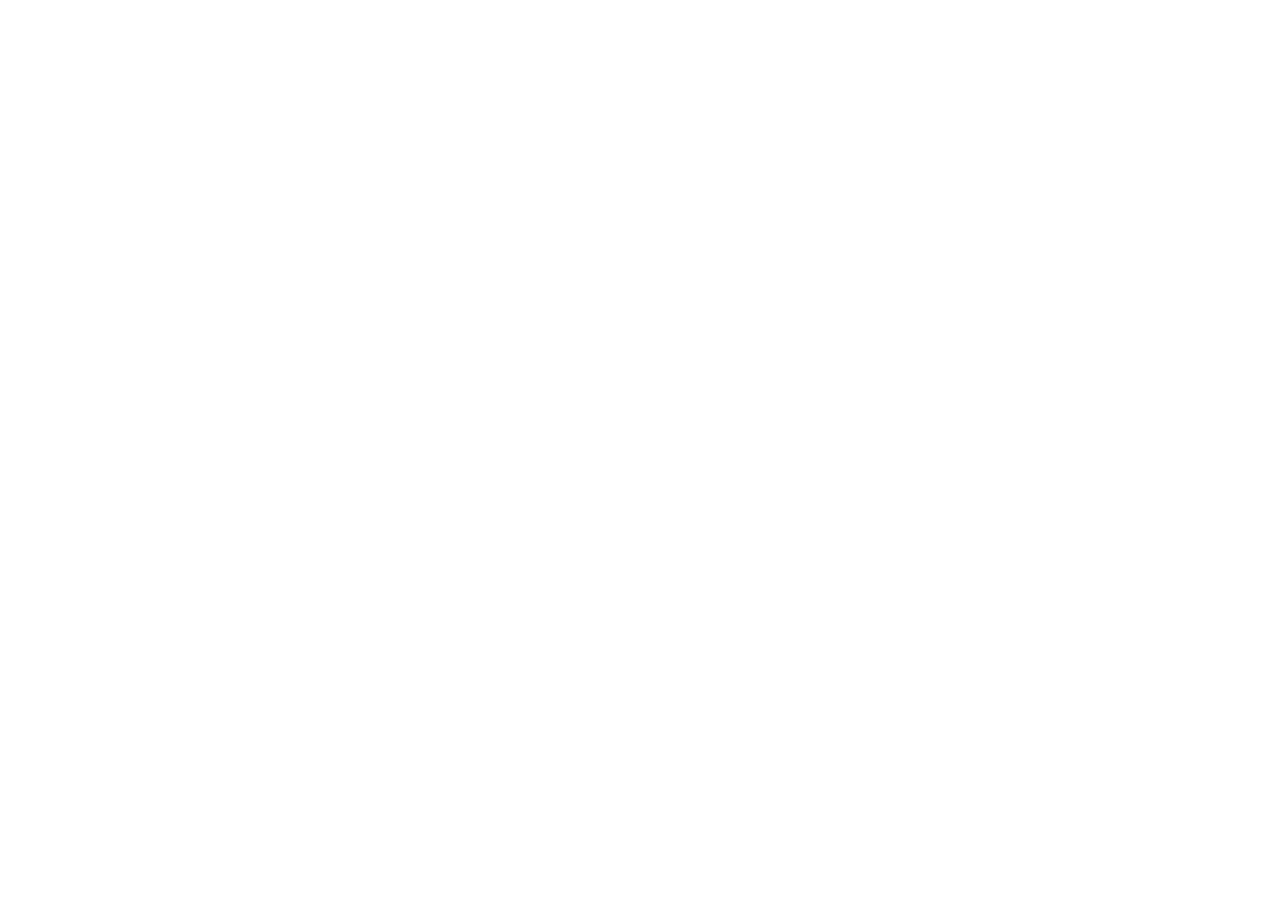
==== index.html @ a2147994 "Initial commit" ====
<!DOCTYPE html>
<html lang="en">
<head>
<meta charset="utf-8">
<meta name="viewport" content="width=device-width, initial-scale=1">
<title>HDR-gainmap toys</title>
</head>
<body>
<div>
  <canvas id="c"></canvas>
</div>
</body>
</html>
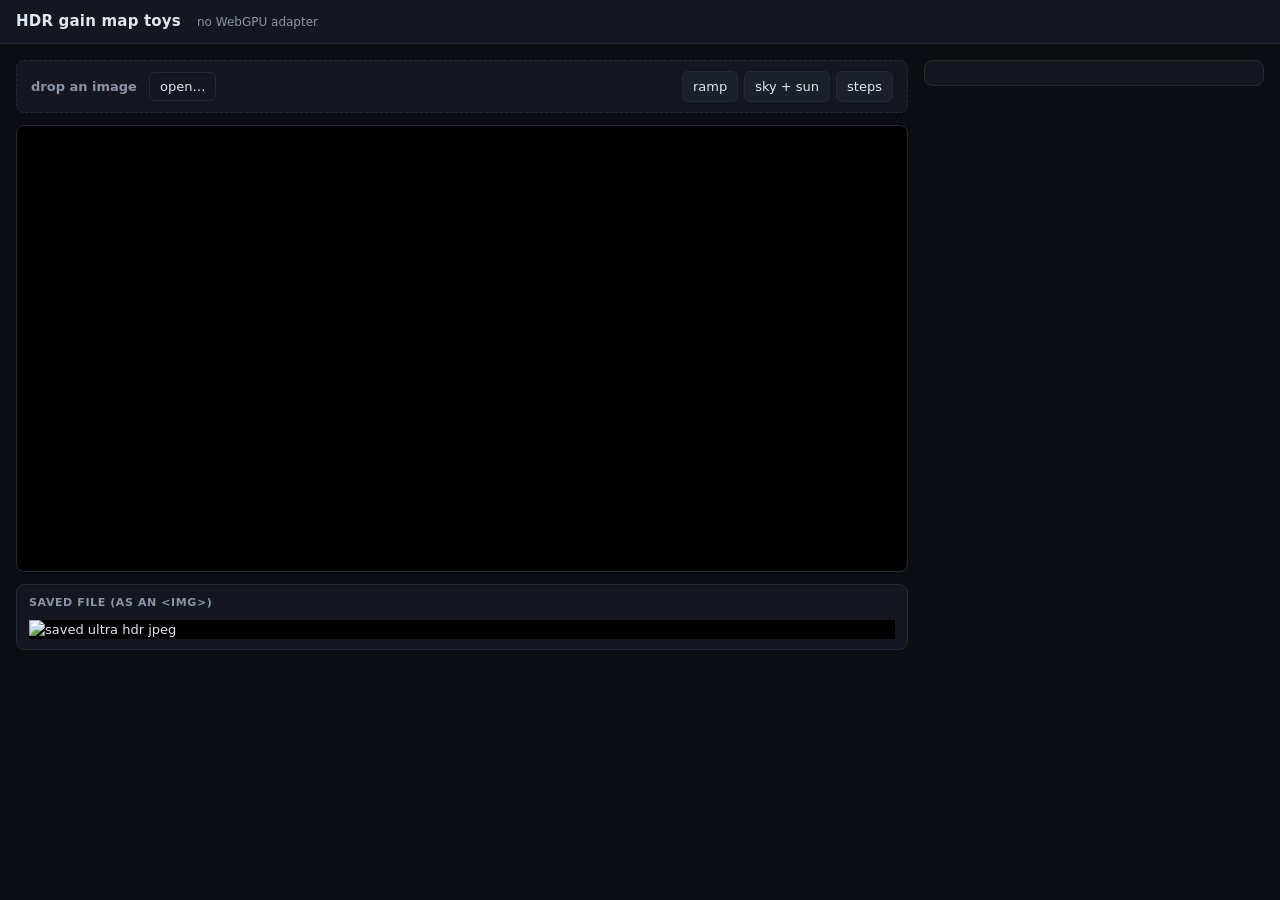
==== commit b86ae0d2: "Ultra HDR gain map toy: browser authoring, HDR canvas, JPEG encoder Static, no-build page (file:// f" ====
--- a/index.html
+++ b/index.html
@@ -4,10 +4,46 @@
 <meta charset="utf-8">
 <meta name="viewport" content="width=device-width, initial-scale=1">
 <title>HDR-gainmap toys</title>
+<link rel="stylesheet" href="style.css">
 </head>
 <body>
-<div>
-  <canvas id="c"></canvas>
-</div>
+<header>
+  <h1>HDR gain map toys</h1>
+  <div id="gpu">starting…</div>
+  <div id="status"></div>
+</header>
+
+<main>
+  <section class="stage">
+    <div id="drop">
+      <strong>drop an image</strong>
+      <label class="file">open…<input id="open" type="file" accept="image/*"></label>
+      <div id="patterns">
+        <button type="button" data-kind="ramp">ramp</button>
+        <button type="button" data-kind="sky">sky + sun</button>
+        <button type="button" data-kind="steps">steps</button>
+      </div>
+    </div>
+
+    <div id="viewcol"><canvas id="view"></canvas></div>
+
+    <div class="saved">
+      <h3>saved file (as an &lt;img&gt;)</h3>
+      <img id="saved" alt="saved ultra hdr jpeg">
+    </div>
+  </section>
+
+  <aside id="controls">
+    <canvas id="curve" width="300" height="190"></canvas>
+  </aside>
+</main>
+
+<script src="src/ultrahdr.js"></script>
+<script src="src/gpu.js"></script>
+<script src="src/shaders.js"></script>
+<script src="src/curve.js"></script>
+<script src="src/patterns.js"></script>
+<script src="src/ui.js"></script>
+<script src="src/app.js"></script>
 </body>
-</html>+</html>
--- a/style.css
+++ b/style.css
@@ -0,0 +1,258 @@
+:root {
+	--bg: #0b0d12;
+	--panel: #14171f;
+	--line: #232936;
+	--text: #dfe6f0;
+	--dim: #8b95a6;
+	--accent: #7fd4ff;
+}
+
+* { box-sizing: border-box; }
+
+body {
+	margin: 0;
+	background: var(--bg);
+	color: var(--text);
+	font: 13px/1.5 system-ui, -apple-system, sans-serif;
+}
+
+header {
+	display: flex;
+	align-items: baseline;
+	gap: 16px;
+	padding: 10px 16px;
+	border-bottom: 1px solid var(--line);
+	background: var(--panel);
+}
+
+header h1 {
+	margin: 0;
+	font-size: 15px;
+	font-weight: 600;
+	letter-spacing: 0.2px;
+}
+
+#status, #gpu {
+	color: var(--dim);
+	font-size: 12px;
+}
+
+#gpu::before {
+	content: '';
+}
+
+#status:not(:empty)::before {
+	content: '· ';
+}
+
+main {
+	display: grid;
+	grid-template-columns: minmax(0, 1fr) 340px;
+	gap: 16px;
+	padding: 16px;
+	align-items: start;
+}
+
+.stage {
+	display: flex;
+	flex-direction: column;
+	gap: 12px;
+	min-width: 0;
+}
+
+#drop {
+	display: flex;
+	align-items: center;
+	gap: 12px;
+	padding: 10px 14px;
+	border: 1px dashed var(--line);
+	border-radius: 8px;
+	background: var(--panel);
+	color: var(--dim);
+}
+
+#drop.over {
+	border-color: var(--accent);
+	color: var(--accent);
+}
+
+.file {
+	position: relative;
+	overflow: hidden;
+	padding: 4px 10px;
+	border: 1px solid var(--line);
+	border-radius: 6px;
+	cursor: pointer;
+	color: var(--text);
+}
+
+.file input {
+	position: absolute;
+	inset: 0;
+	opacity: 0;
+	cursor: pointer;
+}
+
+#patterns {
+	display: flex;
+	gap: 6px;
+	margin-left: auto;
+}
+
+#viewcol {
+	min-width: 0;
+	background: #000;
+	border: 1px solid var(--line);
+	border-radius: 8px;
+	overflow: hidden;
+	line-height: 0;
+}
+
+canvas#view {
+	display: block;
+	width: 100%;
+	height: auto;
+}
+
+.saved {
+	background: var(--panel);
+	border: 1px solid var(--line);
+	border-radius: 8px;
+	padding: 10px 12px;
+}
+
+.saved h3 {
+	margin: 0 0 8px;
+	font-size: 11px;
+	font-weight: 600;
+	text-transform: uppercase;
+	letter-spacing: 0.6px;
+	color: var(--dim);
+}
+
+.saved img {
+	display: block;
+	max-width: 100%;
+	max-height: 240px;
+	background: #000;
+}
+
+aside {
+	background: var(--panel);
+	border: 1px solid var(--line);
+	border-radius: 8px;
+	padding: 12px;
+}
+
+aside > canvas {
+	display: none;
+}
+
+.group {
+	padding: 10px 0;
+	border-top: 1px solid var(--line);
+}
+
+.group:first-child { border-top: 0; padding-top: 0; }
+
+.group h3 {
+	margin: 0 0 8px;
+	font-size: 11px;
+	font-weight: 600;
+	text-transform: uppercase;
+	letter-spacing: 0.6px;
+	color: var(--dim);
+}
+
+.group canvas {
+	display: block;
+	width: 100%;
+	border: 1px solid var(--line);
+	border-radius: 6px;
+	margin-bottom: 8px;
+	touch-action: none;
+	cursor: crosshair;
+}
+
+.row {
+	display: grid;
+	grid-template-columns: 96px 1fr 74px;
+	align-items: center;
+	gap: 8px;
+	padding: 3px 0;
+}
+
+.row .label { color: var(--dim); }
+
+.row .value {
+	text-align: right;
+	font-variant-numeric: tabular-nums;
+	font-size: 12px;
+}
+
+.row select {
+	width: 100%;
+	background: #0e1117;
+	color: var(--text);
+	border: 1px solid var(--line);
+	border-radius: 6px;
+	padding: 3px 6px;
+}
+
+input[type=range] {
+	width: 100%;
+	accent-color: var(--accent);
+}
+
+.buttons, .chips {
+	display: flex;
+	flex-wrap: wrap;
+	gap: 6px;
+	margin: 8px 0;
+}
+
+button, .chip {
+	background: #1b202b;
+	color: var(--text);
+	border: 1px solid var(--line);
+	border-radius: 6px;
+	padding: 5px 10px;
+	font: inherit;
+	cursor: pointer;
+}
+
+button:hover, .chip:hover { border-color: var(--accent); }
+
+.chip {
+	display: inline-flex;
+	align-items: center;
+	gap: 6px;
+	padding: 4px 9px;
+}
+
+.chip input { accent-color: var(--accent); margin: 0; }
+
+a.hidden { display: none; }
+
+a:not(.hidden) {
+	display: inline-block;
+	margin: 8px 0 0;
+	color: var(--accent);
+}
+
+pre.report {
+	margin: 8px 0 0;
+	padding: 8px;
+	background: #0e1117;
+	border: 1px solid var(--line);
+	border-radius: 6px;
+	font-size: 11px;
+	line-height: 1.6;
+	white-space: pre-wrap;
+	color: var(--dim);
+	min-height: 1em;
+}
+
+@media (max-width: 900px) {
+	main { grid-template-columns: minmax(0, 1fr); }
+}
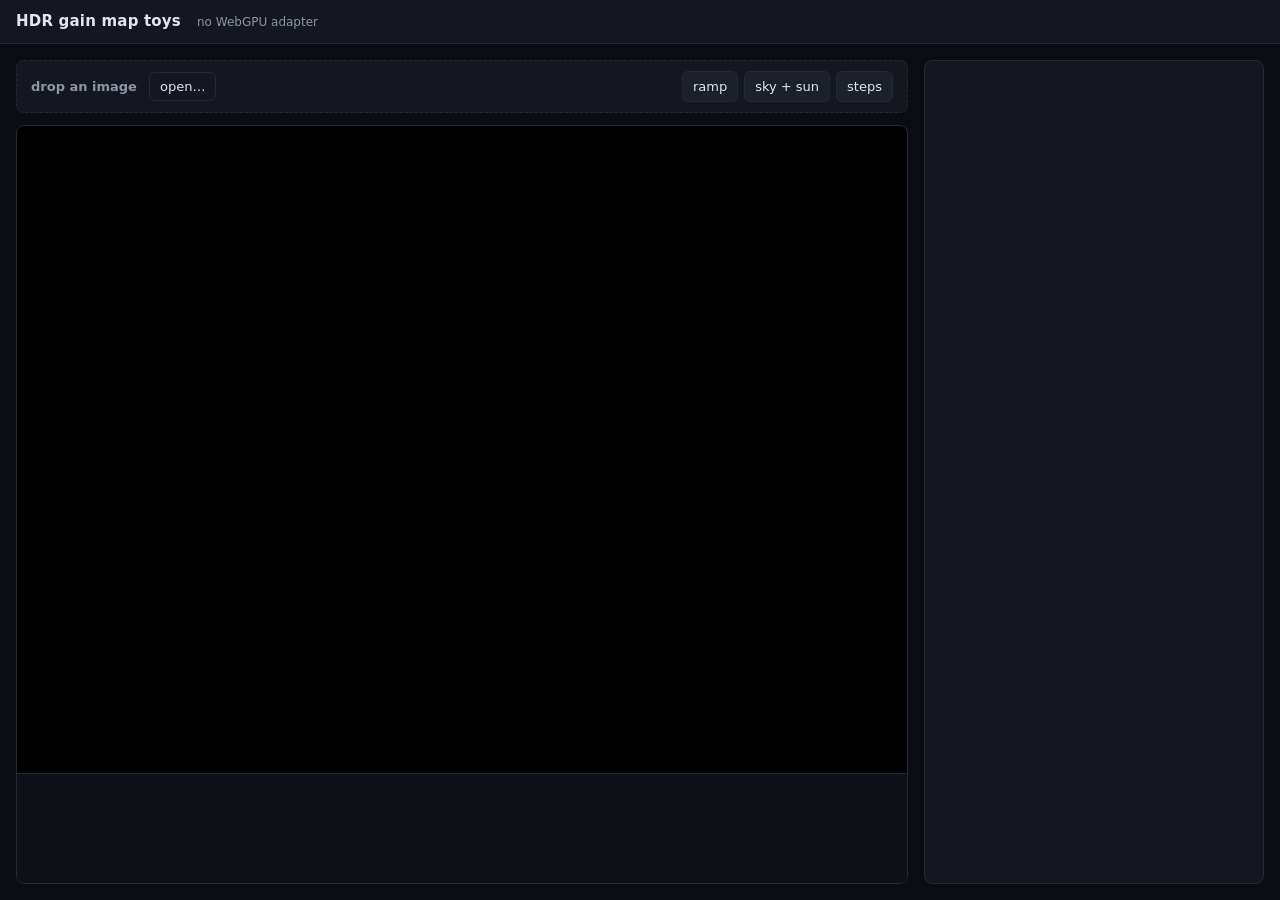
==== commit 0de35143: "avif: built-in fallback for libxml2-less libavif; GUI fits viewport tools/avif_gainmap.py: when avif" ====
--- a/index.html
+++ b/index.html
@@ -25,16 +25,18 @@
       </div>
     </div>
 
-    <div id="viewcol"><canvas id="view"></canvas></div>
-
-    <div class="saved">
-      <h3>saved file (as an &lt;img&gt;)</h3>
-      <img id="saved" alt="saved ultra hdr jpeg">
+    <div id="viewcol">
+      <div id="viewwrap"><canvas id="view"></canvas></div>
+      <canvas id="histo" height="110"></canvas>
     </div>
   </section>
 
   <aside id="controls">
     <canvas id="curve" width="300" height="190"></canvas>
+    <div class="saved">
+      <h3>saved file (as an &lt;img&gt;)</h3>
+      <img id="saved" alt="saved ultra hdr jpeg">
+    </div>
   </aside>
 </main>
 
--- a/style.css
+++ b/style.css
@@ -9,8 +9,13 @@
 
 * { box-sizing: border-box; }
 
+html, body { height: 100%; }
+
 body {
 	margin: 0;
+	display: flex;
+	flex-direction: column;
+	overflow: hidden;
 	background: var(--bg);
 	color: var(--text);
 	font: 13px/1.5 system-ui, -apple-system, sans-serif;
@@ -50,7 +55,8 @@
 	grid-template-columns: minmax(0, 1fr) 340px;
 	gap: 16px;
 	padding: 16px;
-	align-items: start;
+	flex: 1;
+	min-height: 0;
 }
 
 .stage {
@@ -58,6 +64,7 @@
 	flex-direction: column;
 	gap: 12px;
 	min-width: 0;
+	min-height: 0;
 }
 
 #drop {
@@ -100,7 +107,11 @@
 }
 
 #viewcol {
+	display: flex;
+	flex-direction: column;
+	flex: 1;
 	min-width: 0;
+	min-height: 0;
 	background: #000;
 	border: 1px solid var(--line);
 	border-radius: 8px;
@@ -108,18 +119,48 @@
 	line-height: 0;
 }
 
+/* the view canvas is letterboxed: fit the free space, keep the aspect ratio */
+#viewwrap {
+	display: flex;
+	align-items: center;
+	justify-content: center;
+	flex: 1;
+	min-height: 0;
+}
+
 canvas#view {
 	display: block;
-	width: 100%;
-	height: auto;
+	max-width: 100%;
+	max-height: 100%;
+}
+
+canvas#histo {
+	display: block;
+	width: 100%;
+	height: 110px;
+	flex: none;
+	border-top: 1px solid var(--line);
+	background: #0e1117;
+}
+
+aside {
+	background: var(--panel);
+	border: 1px solid var(--line);
+	border-radius: 8px;
+	padding: 12px;
+	min-height: 0;
+	overflow-y: auto;
 }
 
 .saved {
-	background: var(--panel);
-	border: 1px solid var(--line);
-	border-radius: 8px;
-	padding: 10px 12px;
-}
+	display: none;
+	border-top: 1px solid var(--line);
+	margin-top: 10px;
+	padding-top: 10px;
+}
+
+/* hidden until the first save gives the img a src */
+.saved:has(img[src]) { display: block; }
 
 .saved h3 {
 	margin: 0 0 8px;
@@ -133,15 +174,8 @@
 .saved img {
 	display: block;
 	max-width: 100%;
-	max-height: 240px;
+	max-height: 160px;
 	background: #000;
-}
-
-aside {
-	background: var(--panel);
-	border: 1px solid var(--line);
-	border-radius: 8px;
-	padding: 12px;
 }
 
 aside > canvas {
@@ -255,4 +289,7 @@
 
 @media (max-width: 900px) {
 	main { grid-template-columns: minmax(0, 1fr); }
-}
+	/* stacked columns need page scroll again; the view still fits by height */
+	body { overflow: auto; }
+	#viewcol { min-height: 320px; }
+}
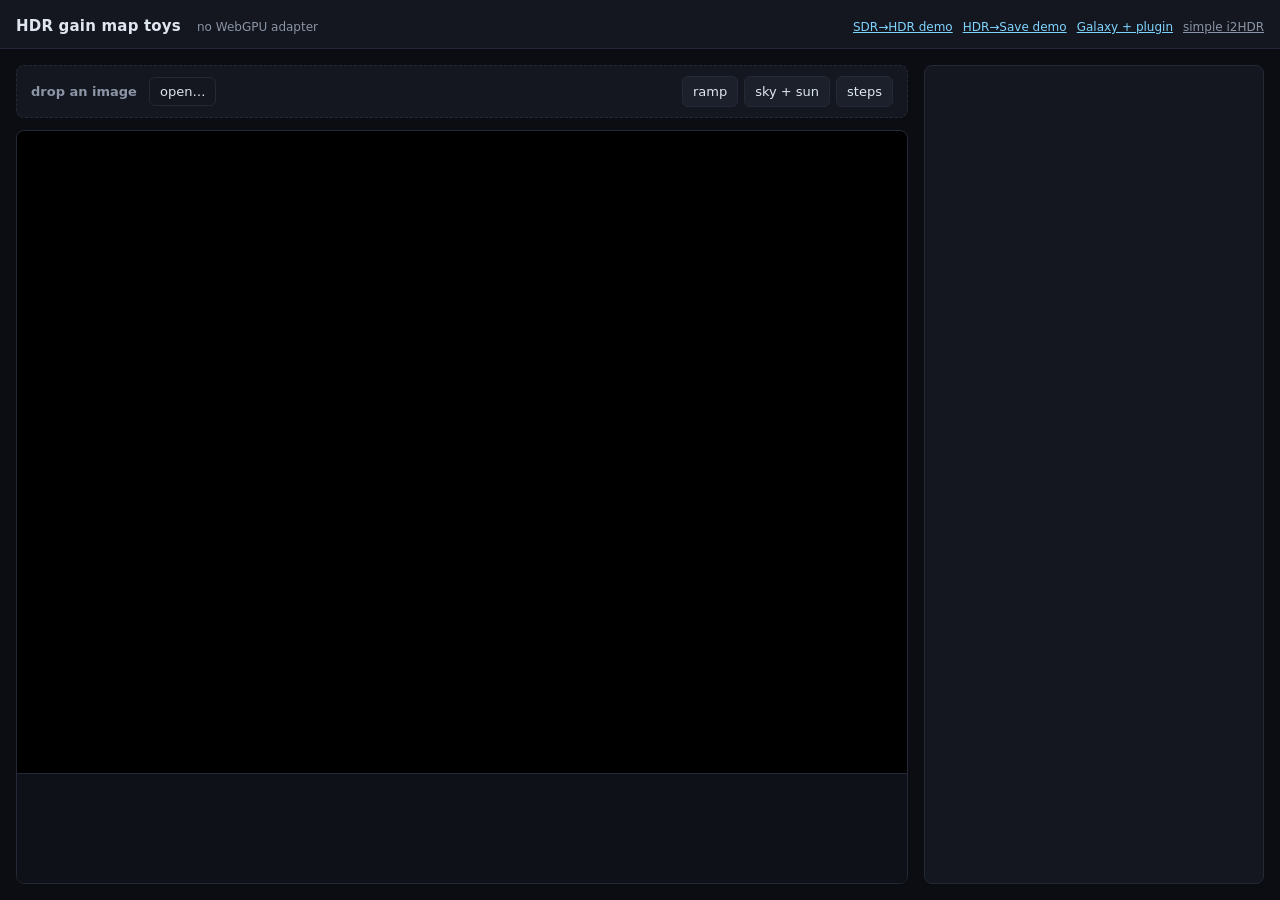
==== commit 2fdc6056: "0.2: drop-in HDR capture plugin - single file hdr-gainmap-plugin.js (classic script, file:// friendl" ====
--- a/index.html
+++ b/index.html
@@ -11,6 +11,12 @@
   <h1>HDR gain map toys</h1>
   <div id="gpu">starting…</div>
   <div id="status"></div>
+  <nav style="margin-left:auto;display:flex;gap:10px;font-size:12px">
+    <a href="examples/sdr-canvas-demo.html" style="color:#7fd4ff">SDR→HDR demo</a>
+    <a href="examples/hdr-canvas-demo.html" style="color:#7fd4ff">HDR→Save demo</a>
+    <a href="examples/galaxy-hdr-capture.html" style="color:#7fd4ff">Galaxy + plugin</a>
+    <a href="i2HDR_webGPU_example.html" style="color:#8b95a6">simple i2HDR</a>
+  </nav>
 </header>
 
 <main>
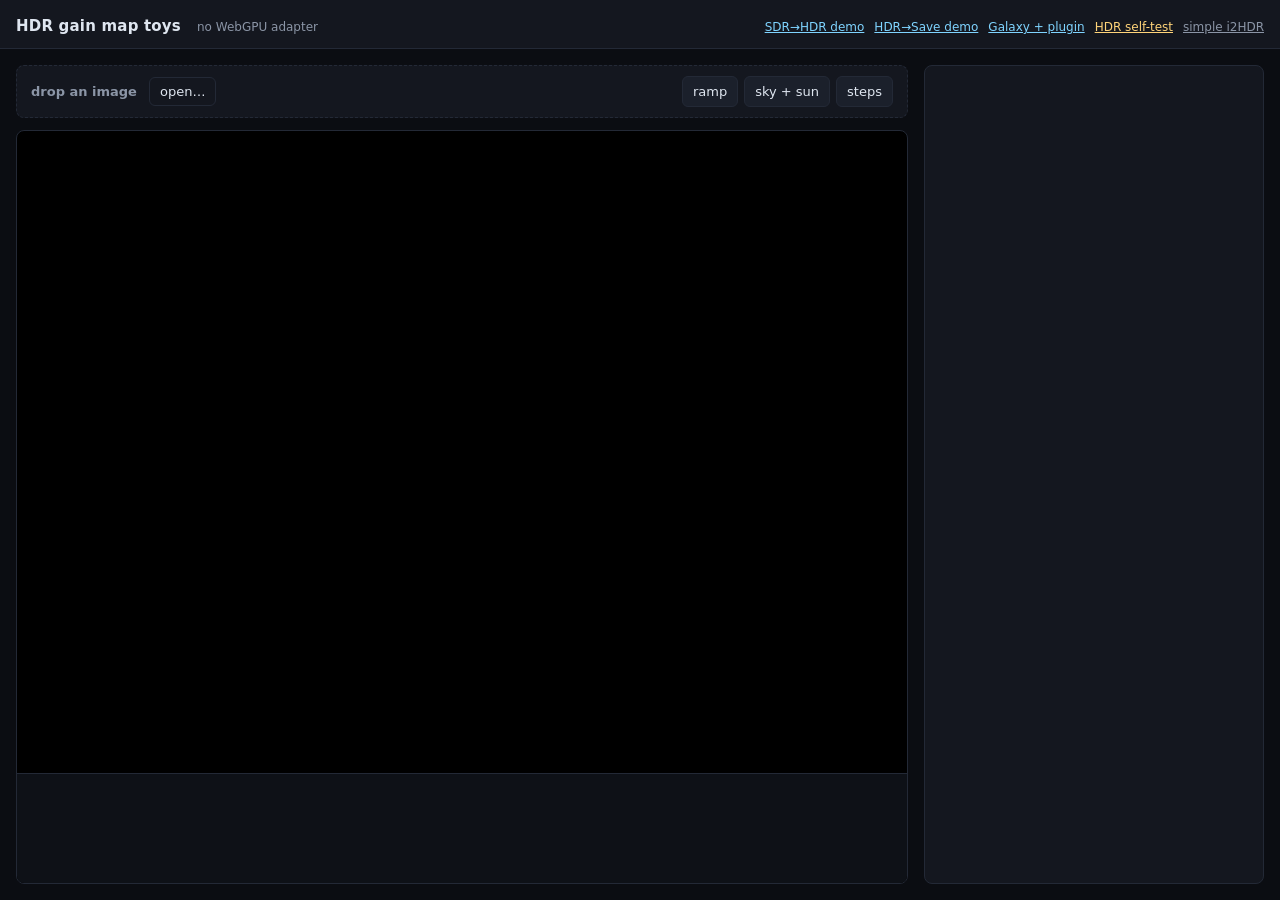
==== commit dda2285e: "fix dead first capture click; make demo HDR visible again + self-test page captureSDR/captureHDR bot" ====
--- a/index.html
+++ b/index.html
@@ -15,6 +15,7 @@
     <a href="examples/sdr-canvas-demo.html" style="color:#7fd4ff">SDR→HDR demo</a>
     <a href="examples/hdr-canvas-demo.html" style="color:#7fd4ff">HDR→Save demo</a>
     <a href="examples/galaxy-hdr-capture.html" style="color:#7fd4ff">Galaxy + plugin</a>
+    <a href="examples/hdr-selftest.html" style="color:#ffd479">HDR self-test</a>
     <a href="i2HDR_webGPU_example.html" style="color:#8b95a6">simple i2HDR</a>
   </nav>
 </header>
